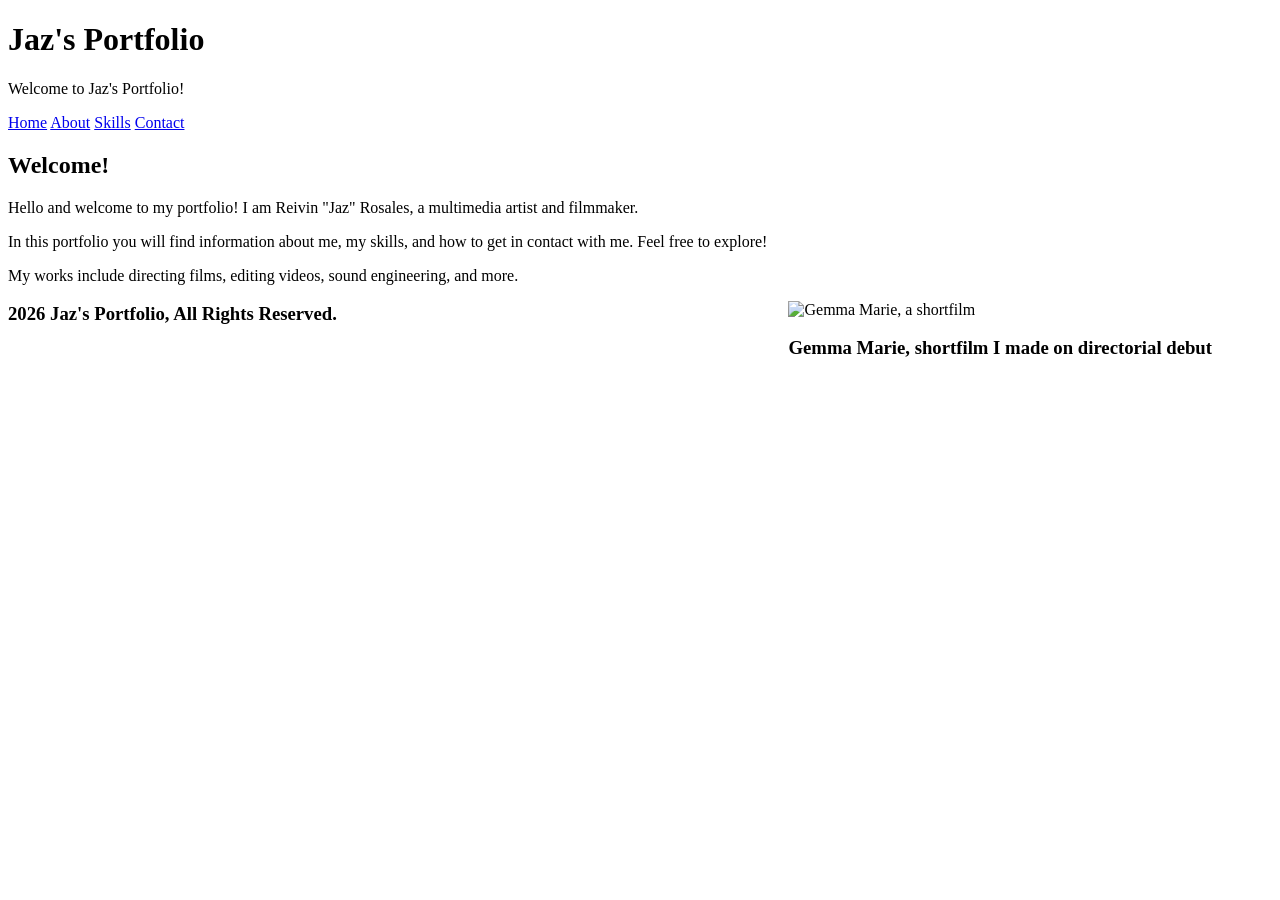
==== index.html @ 590823ed "Portfolio with CSS" ====
<!DOCTYPE html>
<html lang="en">
<head>
    <meta charset="UTF-8">
    <meta name="viewport" content="width=device-width, initial-scale=1.0">
    <title>Jaz's Portfolio - Home Page</title>
</head>
<body>
    <header> 
        <h1>Jaz's Portfolio</h1>
        <p> Welcome to Jaz's Portfolio!</p>
        <nav>
                <p><a href="index.html">Home</a>
                <a href="about.html">About</a>
                <a href="skills.html">Skills</a>
                <a href="contact.html">Contact</a></p>
        </nav>
    </header>

    <main>
        <section>
            <h2>Welcome!</h2>
            <p>Hello and welcome to my portfolio! I am Reivin "Jaz" Rosales, a
                multimedia artist and filmmaker.
            </p>

            <p> In this portfolio you will find information about me, my skills,
                and how to get in contact with me. Feel free to explore!
            </p>

            <p> My works include directing films, editing videos, sound engineering, and more.</p>
        </section>          

        <aside style="float: right; margin-right: 60px;" >
            <img src="https://cdn.discordapp.com/attachments/908166103937736714/1553077465184862408/image.png?ex=6ab7ef9a&is=6ab69e1a&hm=b7733280da0685badc267a79fd82a3438487f9f41dd13ae57063479bd38e2849&" alt="Gemma Marie, a shortfilm" height="250" width="350">
            <h3> Gemma Marie, shortfilm I made on directorial debut</h3>
        </aside>
    </main>
    
    <footer>
        <h3> 2026 Jaz's Portfolio, All Rights Reserved.</h3>
    </footer>
</body>
</html>
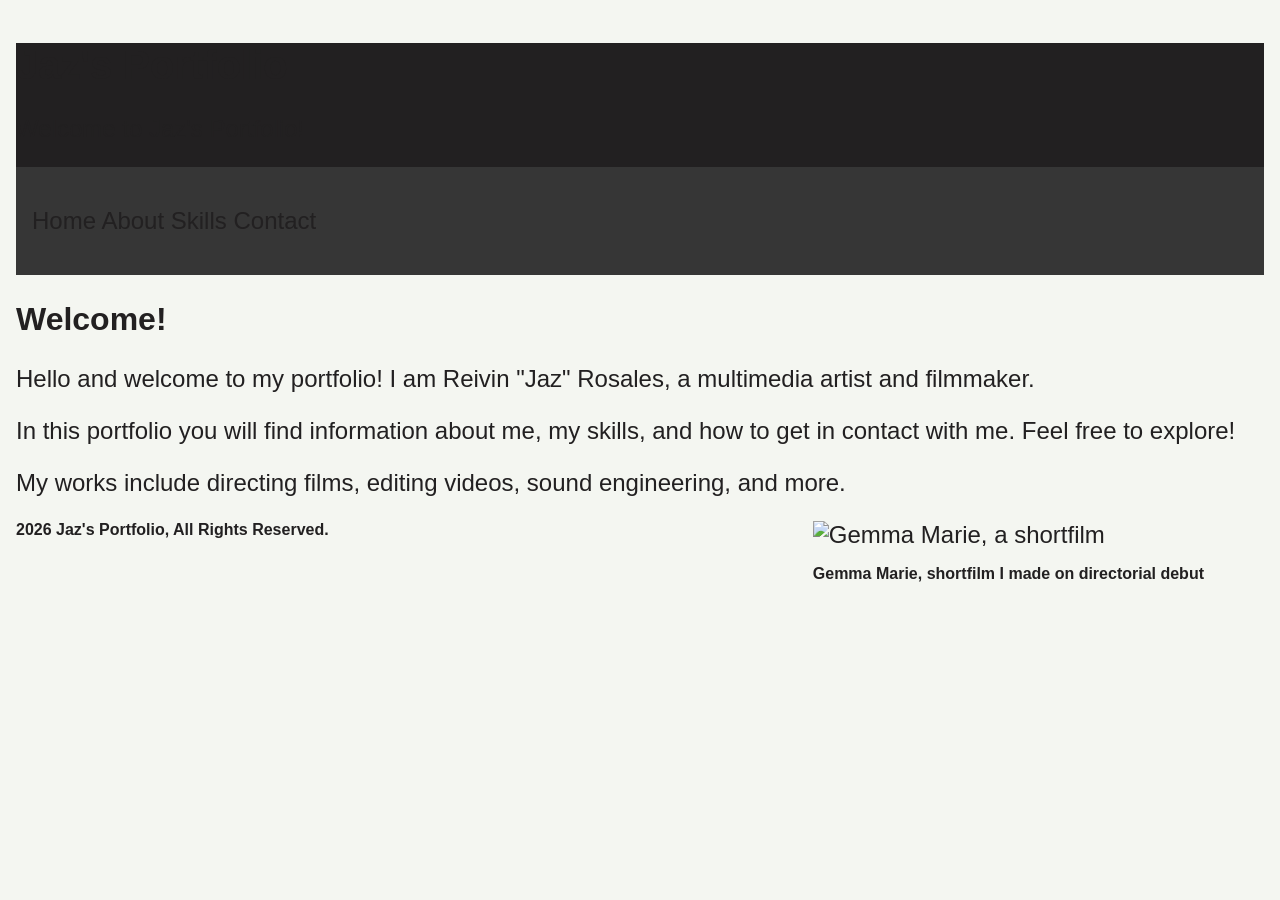
==== commit dc8a244f: "CSS Stylesheet" ====
--- a/index.html
+++ b/index.html
@@ -4,6 +4,7 @@
     <meta charset="UTF-8">
     <meta name="viewport" content="width=device-width, initial-scale=1.0">
     <title>Jaz's Portfolio - Home Page</title>
+    <link rel="stylesheet" href="css/style.css">
 </head>
 <body>
     <header> 
--- a/css/style.css
+++ b/css/style.css
@@ -0,0 +1,108 @@
+:root {
+    --bgcolor: #F4F6F1;
+    --header-text: #F4F6F1;
+    --body-text: #222021;
+    --bgcolor-dark: #222021;
+    
+    --spacing1: 8px;
+    --spacing2: 16px;
+    --spacing3: 24px;
+
+    --small-text: 16px;
+    --regular-text: 24px;
+    --large-text: 32px;
+    --header-text: 40px;
+}
+
+/* Typography */
+
+body {
+    font-family: Helvetica;
+    font-size: var(--regular-text);
+}
+
+h1 {
+    font-weight: bold;
+    font-size: var(--header-text);
+}
+
+h2{
+    font-weight: bold;
+    font-size: var(--large-text);
+}
+
+h3 {
+    font-weight: italic;
+    font-size: var(--small-text);
+}
+
+/* Color */
+
+header {
+    background-color: var(--bgcolor-dark);
+    color: var(--header-text);
+}
+
+body {
+    background-color: var(--bgcolor);
+    color: var(--body-text);
+}
+
+/* Spacing */
+
+table {
+    margin-left: auto;
+    margin-right: auto;
+    width: 30%;
+}
+
+body {
+    margin: 0;
+    padding: var(--spacing2);
+}
+
+/* Nav */
+
+nav {
+    padding: var(--spacing2);
+    background-color: #363636
+}
+
+nav a:hover {
+    text-decoration: underline;
+    color: white;
+}
+
+nav a {
+    color: var(--header-text);
+    text-decoration: none;
+}
+
+/* Reusable Components */
+
+.card {
+    padding: var(--spacing3);
+    background-color: var(--bgcolor-dark);
+    color: var(--header-text);
+
+}
+
+.button {
+    padding: var(--spacing1);
+    background-color: var(--bgcolor-dark);
+    color: var(--header-text);
+    border: none
+} 
+
+.button:hover {
+    background-color: black;
+}
+
+.button:focus {
+    outline: 3px solid var(--bgcolor-dark);
+    outline-offset: 2px;
+}
+
+
+
+
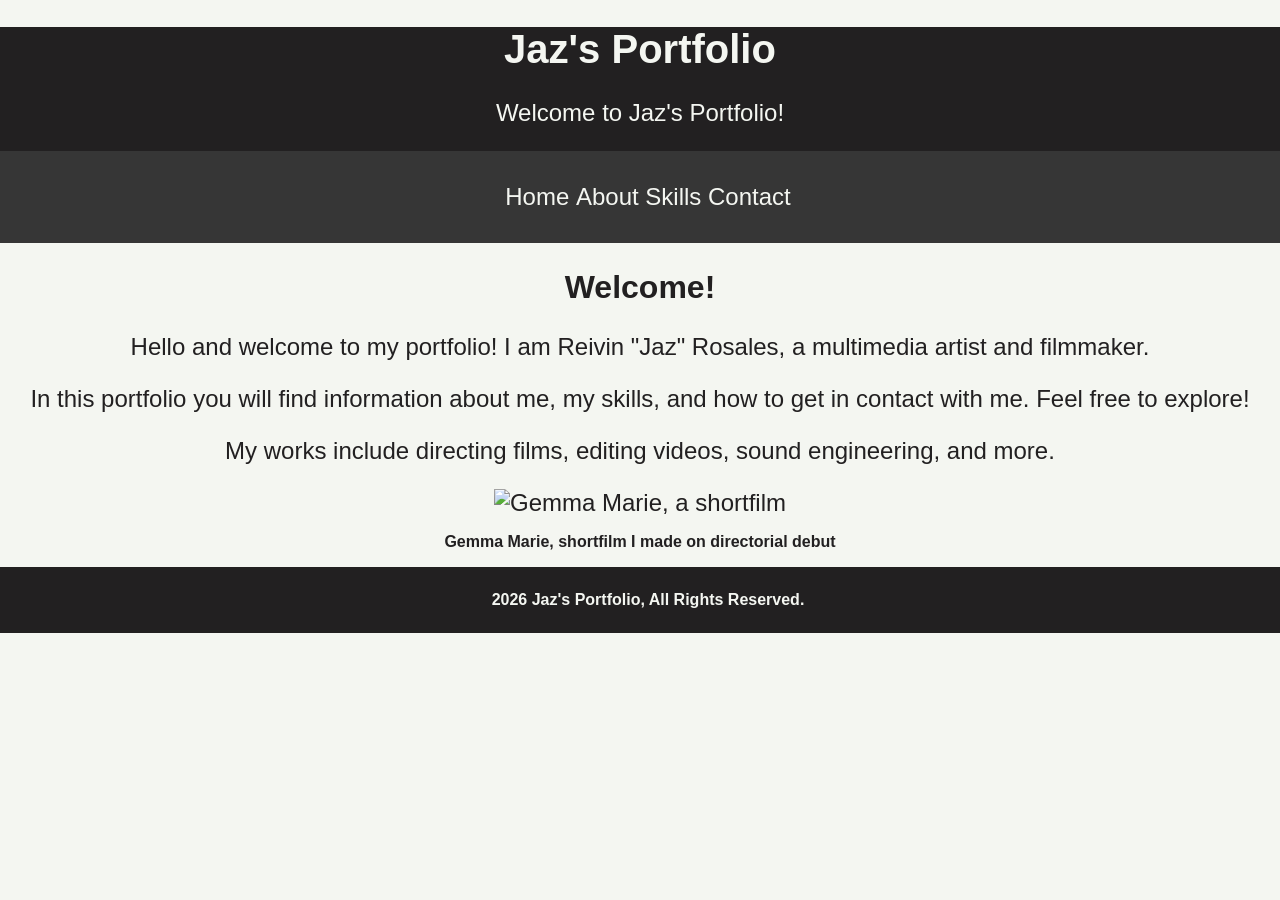
==== commit 651b6e68: "Fixing Spacing issues with header, nav, footer" ====
--- a/index.html
+++ b/index.html
@@ -32,7 +32,7 @@
             <p> My works include directing films, editing videos, sound engineering, and more.</p>
         </section>          
 
-        <aside style="float: right; margin-right: 60px;" >
+        <aside>
             <img src="https://cdn.discordapp.com/attachments/908166103937736714/1553077465184862408/image.png?ex=6ab7ef9a&is=6ab69e1a&hm=b7733280da0685badc267a79fd82a3438487f9f41dd13ae57063479bd38e2849&" alt="Gemma Marie, a shortfilm" height="250" width="350">
             <h3> Gemma Marie, shortfilm I made on directorial debut</h3>
         </aside>
--- a/css/style.css
+++ b/css/style.css
@@ -1,6 +1,6 @@
 :root {
     --bgcolor: #F4F6F1;
-    --header-text: #F4F6F1;
+    --header-text-color: #F4F6F1;
     --body-text: #222021;
     --bgcolor-dark: #222021;
     
@@ -16,9 +16,11 @@
 
 /* Typography */
 
+
 body {
     font-family: Helvetica;
     font-size: var(--regular-text);
+    text-align: center;
 }
 
 h1 {
@@ -40,10 +42,20 @@
 
 header {
     background-color: var(--bgcolor-dark);
-    color: var(--header-text);
+    color: var(--header-text-color);
 }
 
 body {
+    background-color: var(--bgcolor);
+    color: var(--body-text);
+}
+
+footer {
+    background-color: var(--bgcolor-dark);
+    color: var(--header-text-color);
+}
+
+aside {
     background-color: var(--bgcolor);
     color: var(--body-text);
 }
@@ -53,18 +65,39 @@
 table {
     margin-left: auto;
     margin-right: auto;
-    width: 30%;
+    width: 100%;
 }
 
 body {
     margin: 0;
-    padding: var(--spacing2);
+    padding: 0;
 }
 
+nav {
+    margin: 0;
+    padding: var(--spacing1);
+    width: 100%;
+}
+
+header {
+    margin: 0;
+    padding: 0;
+    width: 100%;
+}
+
+footer {
+    margin: 0;
+    padding: var(--spacing1);
+    width: 100%;
+}
+
+aside {
+    margin: 0;
+    padding: 0;
+}
 /* Nav */
 
 nav {
-    padding: var(--spacing2);
     background-color: #363636
 }
 
@@ -74,7 +107,8 @@
 }
 
 nav a {
-    color: var(--header-text);
+    display: inline-block;
+    color: var(--header-text-color);
     text-decoration: none;
 }
 
@@ -83,22 +117,22 @@
 .card {
     padding: var(--spacing3);
     background-color: var(--bgcolor-dark);
-    color: var(--header-text);
-
+    color: var(--header-text-color);
 }
 
-.button {
+button[type="submit"] {
+    display: inline-block;
     padding: var(--spacing1);
     background-color: var(--bgcolor-dark);
-    color: var(--header-text);
+    color: var(--header-text-color);
     border: none
 } 
 
-.button:hover {
+button[type="submit"]:hover {
     background-color: black;
 }
 
-.button:focus {
+button[type="submit"]:focus {
     outline: 3px solid var(--bgcolor-dark);
     outline-offset: 2px;
 }
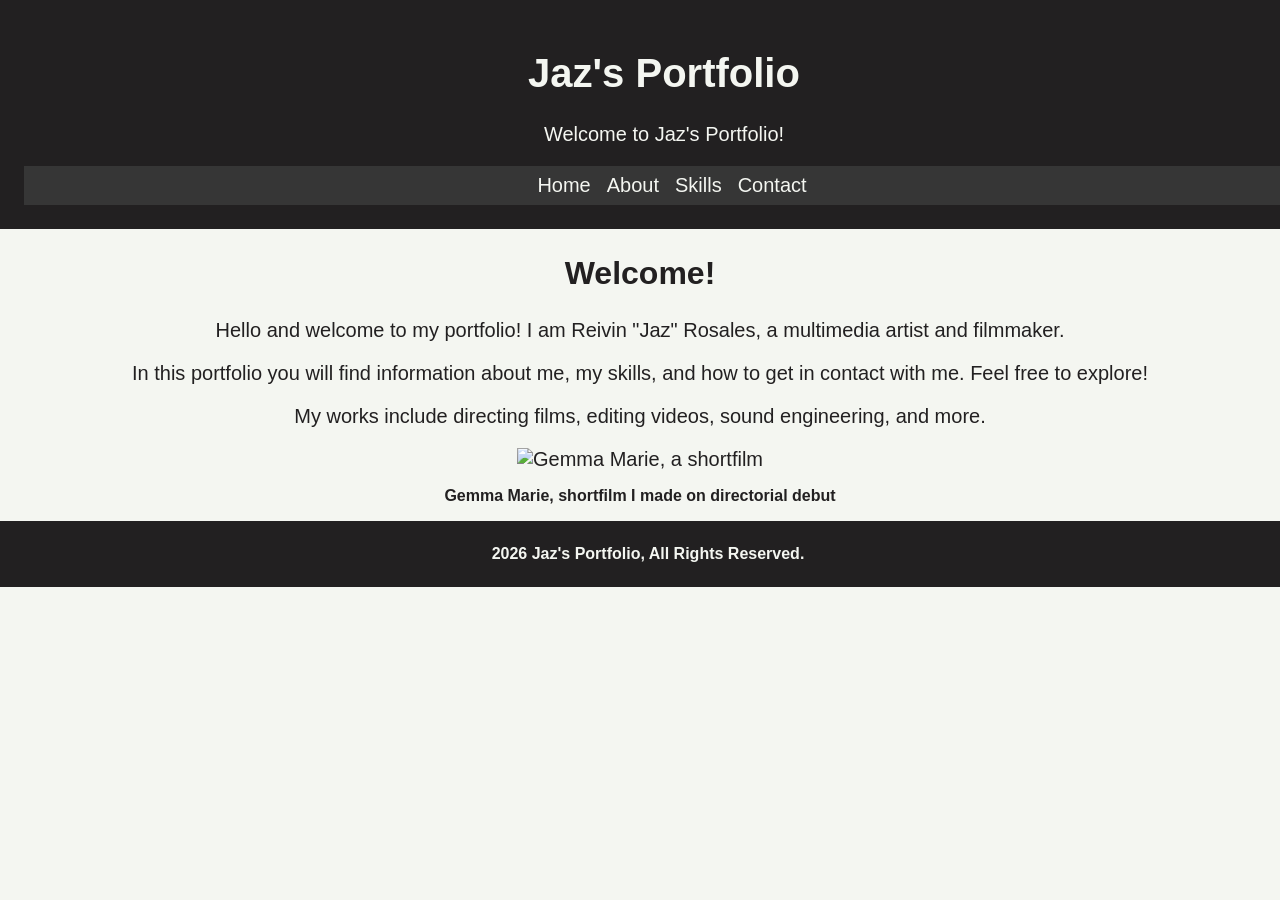
==== commit 466abd19: "Flexbox nav" ====
--- a/index.html
+++ b/index.html
@@ -11,10 +11,10 @@
         <h1>Jaz's Portfolio</h1>
         <p> Welcome to Jaz's Portfolio!</p>
         <nav>
-                <p><a href="index.html">Home</a>
+                <a href="index.html">Home</a>
                 <a href="about.html">About</a>
                 <a href="skills.html">Skills</a>
-                <a href="contact.html">Contact</a></p>
+                <a href="contact.html">Contact</a>
         </nav>
     </header>
 
--- a/css/style.css
+++ b/css/style.css
@@ -9,7 +9,7 @@
     --spacing3: 24px;
 
     --small-text: 16px;
-    --regular-text: 24px;
+    --regular-text: 20px;
     --large-text: 32px;
     --header-text: 40px;
 }
@@ -61,13 +61,6 @@
 }
 
 /* Spacing */
-
-table {
-    margin-left: auto;
-    margin-right: auto;
-    width: 100%;
-}
-
 body {
     margin: 0;
     padding: 0;
@@ -81,7 +74,7 @@
 
 header {
     margin: 0;
-    padding: 0;
+    padding: var(--spacing3);
     width: 100%;
 }
 
@@ -98,6 +91,11 @@
 /* Nav */
 
 nav {
+    display: flex;
+    flex-direction: row;
+    justify-content: center;
+    align-items: center;
+    gap: var(--spacing2);   
     background-color: #363636
 }
 
@@ -137,6 +135,24 @@
     outline-offset: 2px;
 }
 
+@media (max-width: 700px) {
+    aside {
+        float: none;
+        width: 100%;
+        margin: 0 0 var(--spacing2);
+    }
+}
 
+table {
+    border-collapse: collapse;
+    width: 100%;
+    max-width: 800px;
+    margin: var(--spacing2) auto;
+}
 
+th, td {
+    padding: var(--spacing1);
+    border: 1px solid var(--body-text);
+    text-align: center;
+}
 
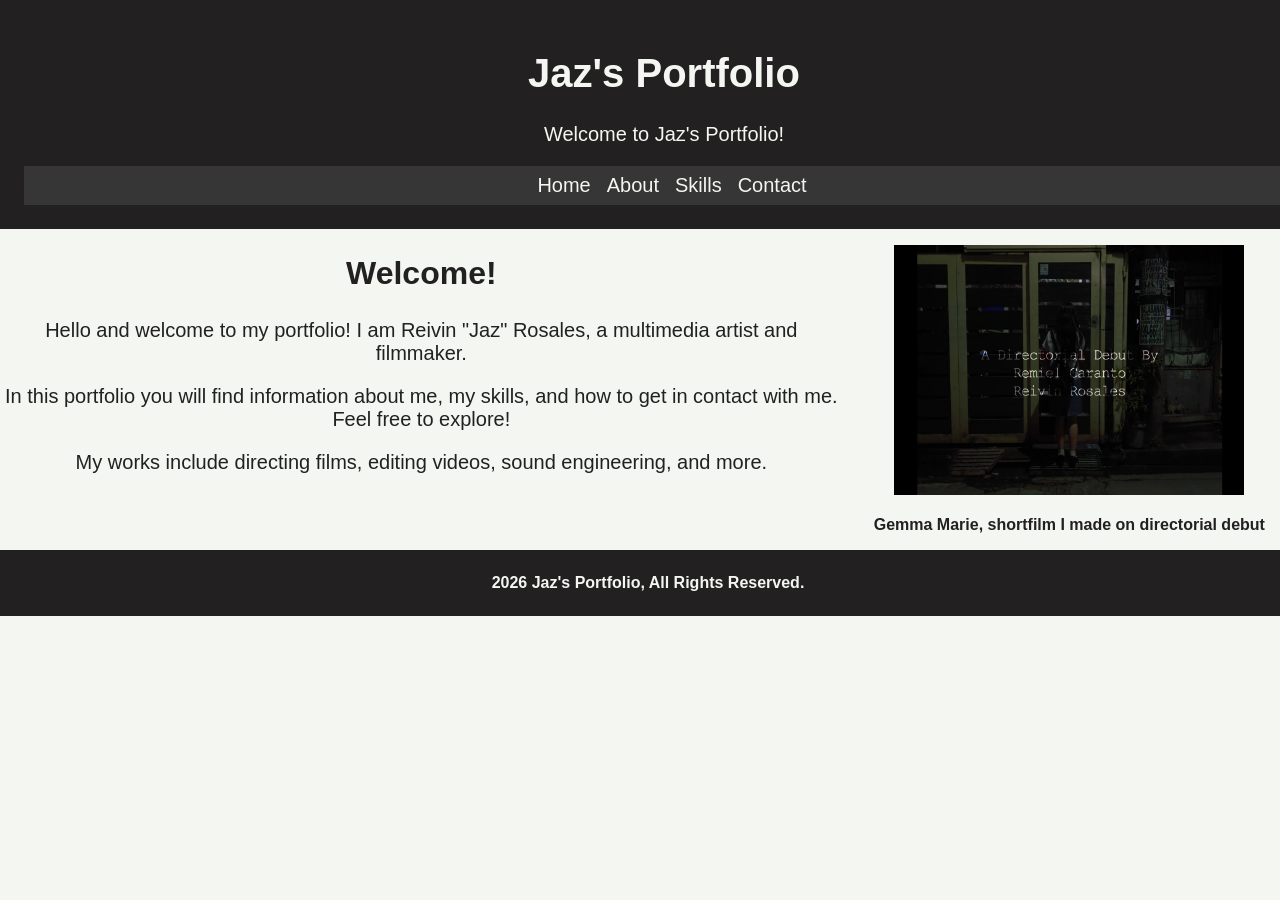
==== commit c69d4cbb: "Grid layout for webpages" ====
--- a/index.html
+++ b/index.html
@@ -18,7 +18,7 @@
         </nav>
     </header>
 
-    <main>
+    <main class="home">
         <section>
             <h2>Welcome!</h2>
             <p>Hello and welcome to my portfolio! I am Reivin "Jaz" Rosales, a
@@ -33,7 +33,7 @@
         </section>          
 
         <aside>
-            <img src="https://cdn.discordapp.com/attachments/908166103937736714/1553077465184862408/image.png?ex=6ab7ef9a&is=6ab69e1a&hm=b7733280da0685badc267a79fd82a3438487f9f41dd13ae57063479bd38e2849&" alt="Gemma Marie, a shortfilm" height="250" width="350">
+            <img src="images/gemmamarie.png" alt="Gemma Marie, a shortfilm" height="250" width="350">
             <h3> Gemma Marie, shortfilm I made on directorial debut</h3>
         </aside>
     </main>
--- a/css/style.css
+++ b/css/style.css
@@ -61,6 +61,18 @@
 }
 
 /* Spacing */
+.home {
+    display: grid;
+    grid-template-columns: 2fr 1fr;
+    gap: var(--spacing2);
+}
+
+.contact {
+    display: grid;
+    grid-template-columns: 2fr 1fr;
+    gap: var(--spacing2);
+}
+
 body {
     margin: 0;
     padding: 0;
@@ -85,7 +97,7 @@
 }
 
 aside {
-    margin: 0;
+    margin-top: var(--spacing2);
     padding: 0;
 }
 /* Nav */
@@ -123,7 +135,8 @@
     padding: var(--spacing1);
     background-color: var(--bgcolor-dark);
     color: var(--header-text-color);
-    border: none
+    border: none;
+    margin-bottom: var(--spacing2);
 } 
 
 button[type="submit"]:hover {
@@ -155,4 +168,3 @@
     border: 1px solid var(--body-text);
     text-align: center;
 }
-
